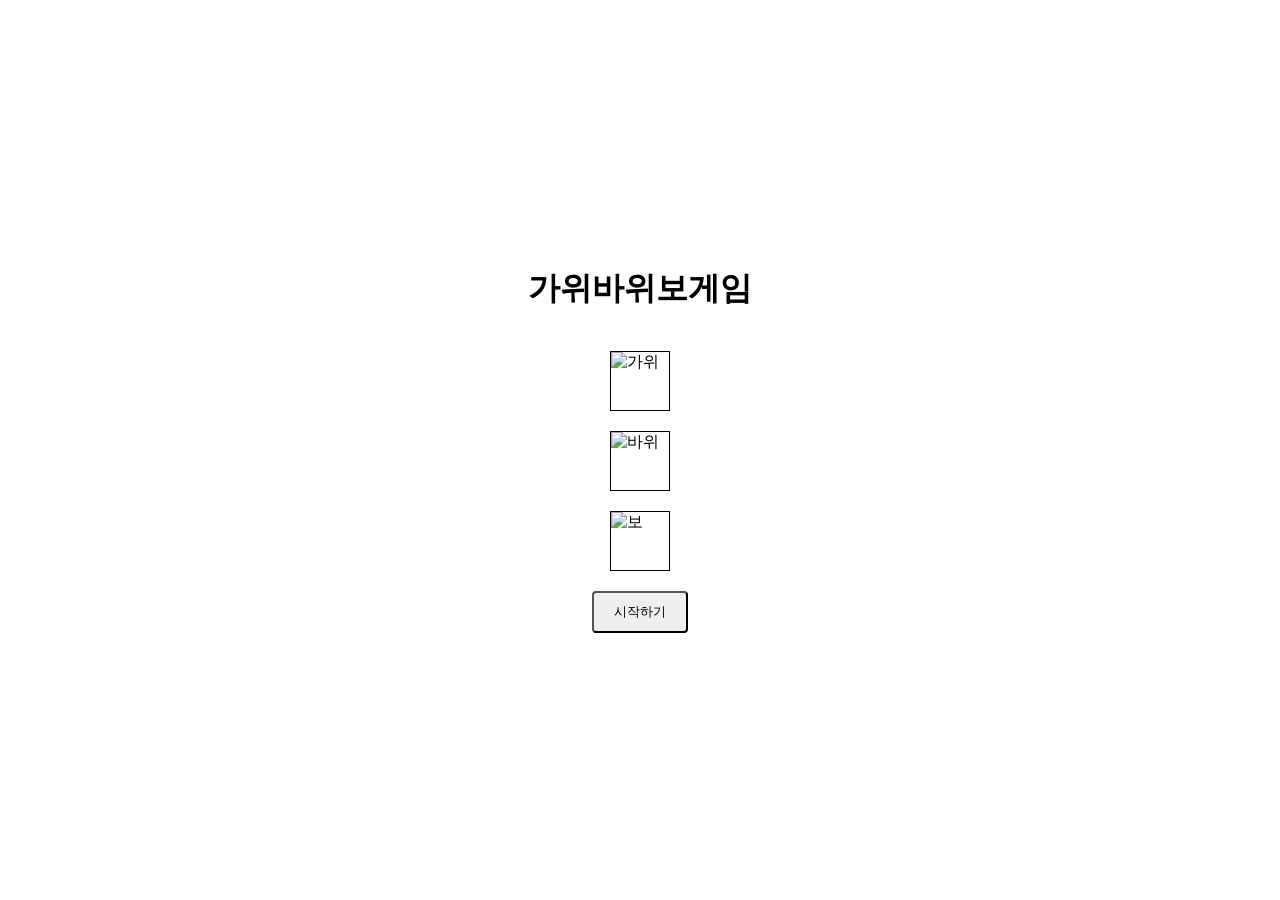
==== index.html @ 62d140fa "rsp init" ====
<!DOCTYPE html>
<html lang="en">
  <head>
    <meta charset="UTF-8" />
    <meta name="viewport" content="width=device-width, initial-scale=1.0" />
    <title>가위바위보</title>
    <link rel="stylesheet" href="style.css" />
  </head>
  <body>
    <div id="root">
      <h1>가위바위보게임</h1>
      <div class="con"></div>
      <img alt="가위" />
      <img alt="바위" />
      <img alt="보" />
      <button>시작하기</button>
    </div>
    <script src="index.js"></script>
  </body>
</html>
---- style.css ----
* {
  margin: 0;
  padding: 0;
  box-sizing: border-box;
  list-style-type: none;
}

#root {
  min-height: 100vh;
  align-items: center;
  justify-content: center;
  display: flex;
  flex-direction: column;
  row-gap: 20px;
}

button {
  cursor: pointer;
  padding: 10px 20px;
  padding: none;
  border-radius: 4px;
}

button:hover {
  box-shadow: 0 3px 6px rgba(0, 0, 0, 0.2);
}

img {
  width: 60px;
  height: 60px;
  border: 1px solid;
}

.con {
  display: flex;
  column-gap: 10px;
  align-items: center;
}
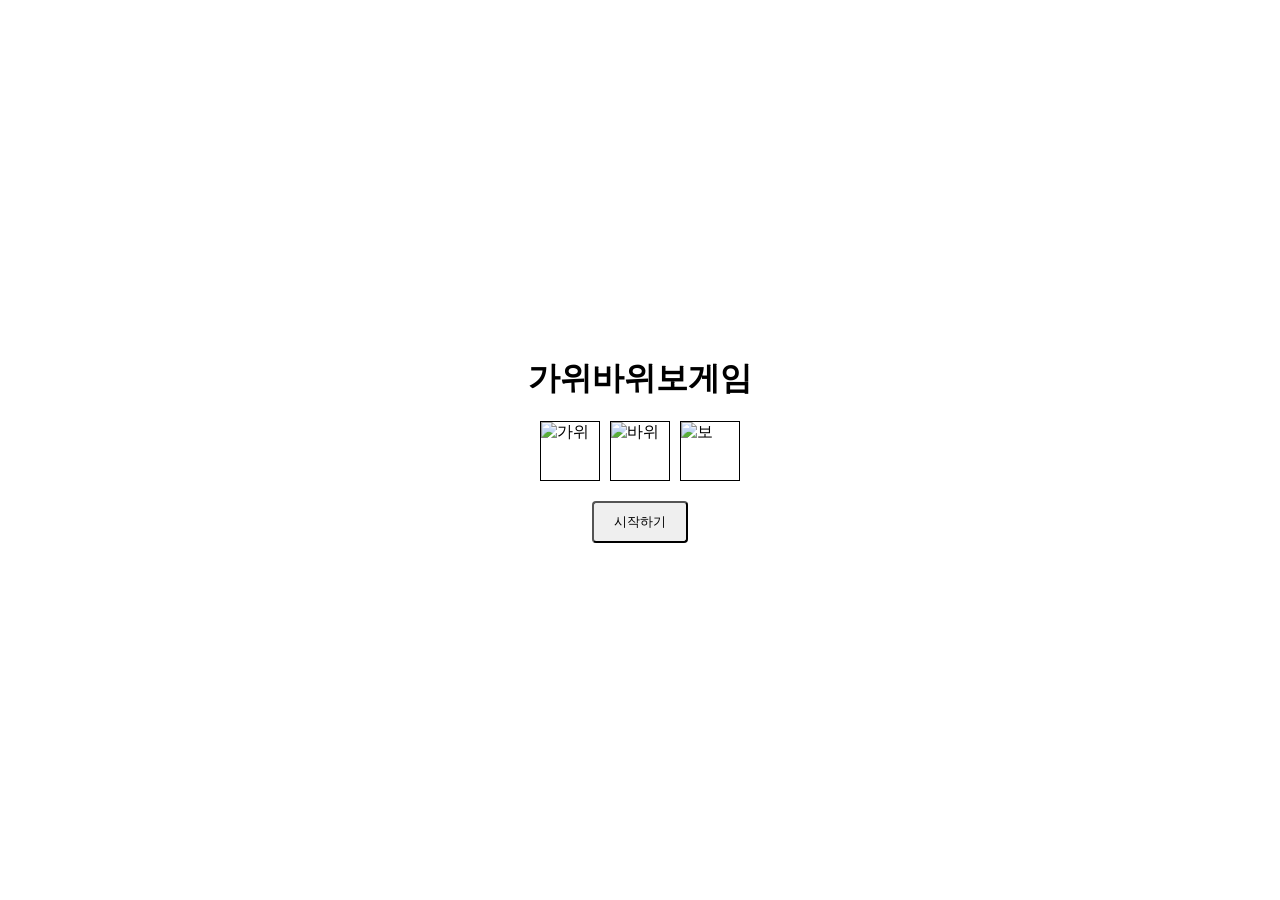
==== commit 89f8ba21: "rsp done" ====
--- a/index.html
+++ b/index.html
@@ -9,10 +9,11 @@
   <body>
     <div id="root">
       <h1>가위바위보게임</h1>
-      <div class="con"></div>
-      <img alt="가위" />
-      <img alt="바위" />
-      <img alt="보" />
+      <div class="con">
+        <img alt="가위" />
+        <img alt="바위" />
+        <img alt="보" />
+      </div>
       <button>시작하기</button>
     </div>
     <script src="index.js"></script>
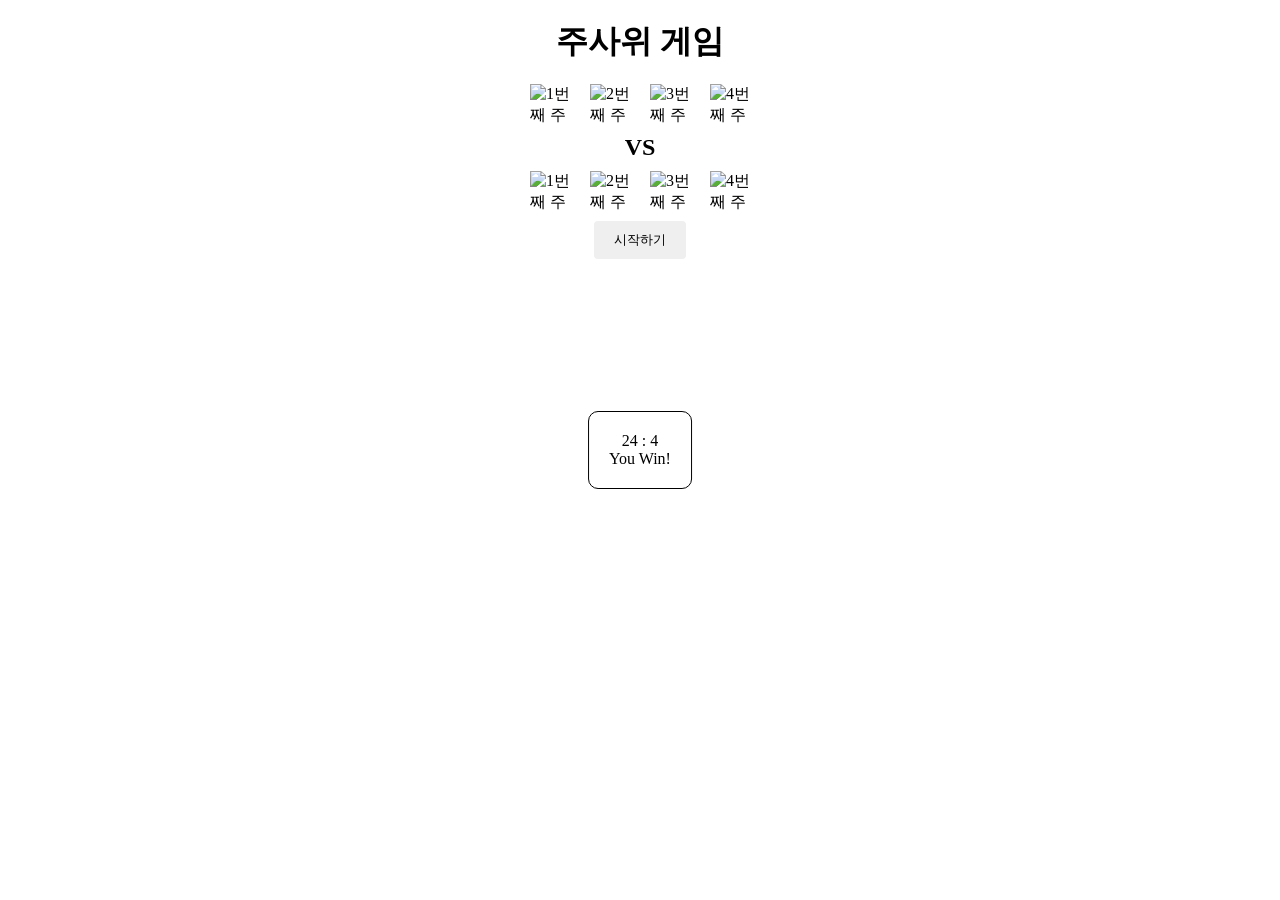
==== commit 5778e2c6: "dice game done" ====
--- a/index.html
+++ b/index.html
@@ -3,18 +3,22 @@
   <head>
     <meta charset="UTF-8" />
     <meta name="viewport" content="width=device-width, initial-scale=1.0" />
-    <title>가위바위보</title>
+    <title>주사위 게임</title>
     <link rel="stylesheet" href="style.css" />
   </head>
   <body>
+    <header>
+      <h1>주사위 게임</h1>
+    </header>
     <div id="root">
-      <h1>가위바위보게임</h1>
-      <div class="con">
-        <img alt="가위" />
-        <img alt="바위" />
-        <img alt="보" />
-      </div>
+      <div></div>
+      <h2>VS</h2>
+      <div></div>
       <button>시작하기</button>
+    </div>
+    <div class="score">
+      <p>24 : 4</p>
+      <p>You Win!</p>
     </div>
     <script src="index.js"></script>
   </body>
--- a/style.css
+++ b/style.css
@@ -5,34 +5,58 @@
   list-style-type: none;
 }
 
+@keyframes roll {
+  0% {
+    transform: rotate(0deg);
+  }
+  50% {
+    transform: rotate(1800deg);
+  }
+  100% {
+    transform: rotate(0deg);
+  }
+}
+
+h1 {
+  text-align: center;
+  padding: 20px 0;
+}
+
 #root {
-  min-height: 100vh;
-  align-items: center;
-  justify-content: center;
+  /* border: 1px solid; */
   display: flex;
   flex-direction: column;
-  row-gap: 20px;
+  row-gap: 10px;
+  align-items: center;
 }
 
-button {
-  cursor: pointer;
-  padding: 10px 20px;
-  padding: none;
-  border-radius: 4px;
+#root div {
+  display: flex;
+  column-gap: 20px;
 }
 
-button:hover {
-  box-shadow: 0 3px 6px rgba(0, 0, 0, 0.2);
+#root img {
+  /* border: 1px solid; */
+  width: 40px;
+  height: 40px;
+  animation: roll 3s ease;
 }
 
-img {
-  width: 60px;
-  height: 60px;
-  border: 1px solid;
+#root button {
+  border: none;
+  padding: 10px 20px;
+  border-radius: 4px;
+  cursor: pointer;
 }
 
-.con {
-  display: flex;
-  column-gap: 10px;
-  align-items: center;
+.score {
+  border: 1px solid;
+  position: fixed;
+  top: 50%;
+  left: 50%;
+  transform: translate(-50%, -50%);
+  background-color: white;
+  padding: 20px;
+  border-radius: 10px;
+  text-align: center;
 }
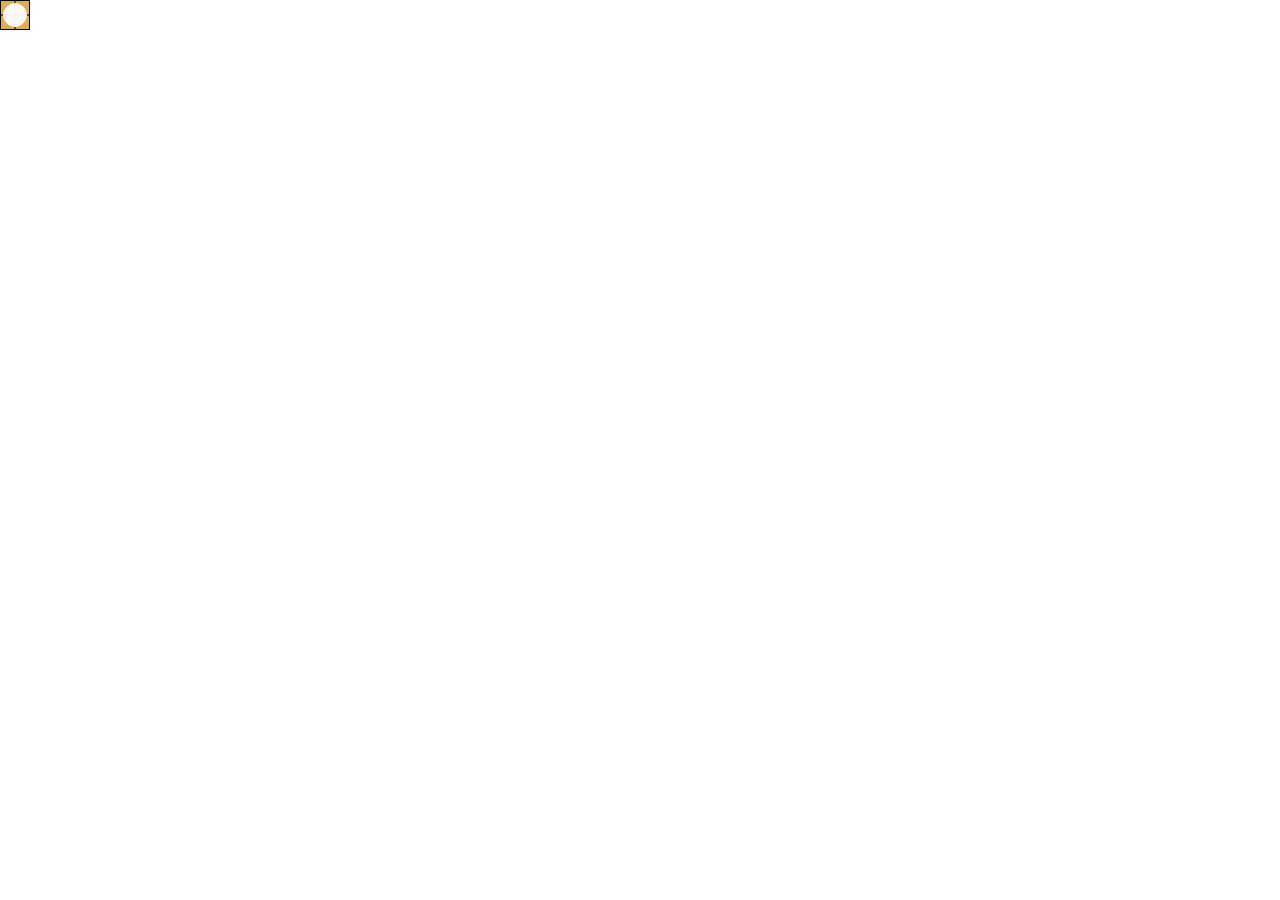
==== commit 2f8f75b3: "init" ====
--- a/index.html
+++ b/index.html
@@ -3,22 +3,14 @@
   <head>
     <meta charset="UTF-8" />
     <meta name="viewport" content="width=device-width, initial-scale=1.0" />
-    <title>주사위 게임</title>
+    <title>오목</title>
     <link rel="stylesheet" href="style.css" />
   </head>
   <body>
-    <header>
-      <h1>주사위 게임</h1>
-    </header>
-    <div id="root">
-      <div></div>
-      <h2>VS</h2>
-      <div></div>
-      <button>시작하기</button>
-    </div>
-    <div class="score">
-      <p>24 : 4</p>
-      <p>You Win!</p>
+    <div class="tile">
+      <span></span>
+      <span></span>
+      <div class="stone white"></div>
     </div>
     <script src="index.js"></script>
   </body>
--- a/style.css
+++ b/style.css
@@ -5,58 +5,60 @@
   list-style-type: none;
 }
 
-@keyframes roll {
-  0% {
-    transform: rotate(0deg);
-  }
-  50% {
-    transform: rotate(1800deg);
-  }
-  100% {
-    transform: rotate(0deg);
-  }
-}
-
-h1 {
-  text-align: center;
-  padding: 20px 0;
-}
-
-#root {
-  /* border: 1px solid; */
+.tile {
+  border: 1px solid;
+  width: 30px;
+  height: 30px;
+  background-color: #e2ac54;
+  position: relative;
   display: flex;
-  flex-direction: column;
-  row-gap: 10px;
+  justify-content: center;
   align-items: center;
-}
-
-#root div {
-  display: flex;
-  column-gap: 20px;
-}
-
-#root img {
-  /* border: 1px solid; */
-  width: 40px;
-  height: 40px;
-  animation: roll 3s ease;
-}
-
-#root button {
-  border: none;
-  padding: 10px 20px;
-  border-radius: 4px;
   cursor: pointer;
 }
 
-.score {
+.tile span {
+  position: absolute;
+  width: 1px;
+  height: 100%;
+  background-color: black;
+  display: block;
+  top: 0;
+}
+
+.tile :first-child {
+  left: 50%;
+  transform: translate(-50%);
+}
+
+.tile :nth-child(2) {
+  width: 100%;
+  height: 1px;
+  top: 50%;
+  transform: translateY(-50%);
+}
+
+.stone {
   border: 1px solid;
-  position: fixed;
-  top: 50%;
-  left: 50%;
-  transform: translate(-50%, -50%);
+  width: 24px;
+  height: 24px;
+  border-radius: 100px;
+  background-color: black;
+  position: relative;
+  z-index: 1;
+  opacity: 0.8;
+}
+
+.stone.white {
   background-color: white;
-  padding: 20px;
-  border-radius: 10px;
-  text-align: center;
+  opacity: 0.95;
+  border: 1px solid whitesmoke;
 }
+
+.tile:hover .stone.white {
+  opacity: 0.8;
+}
+
+.tile:hover .stone {
+  opacity: 0.5;
+}
